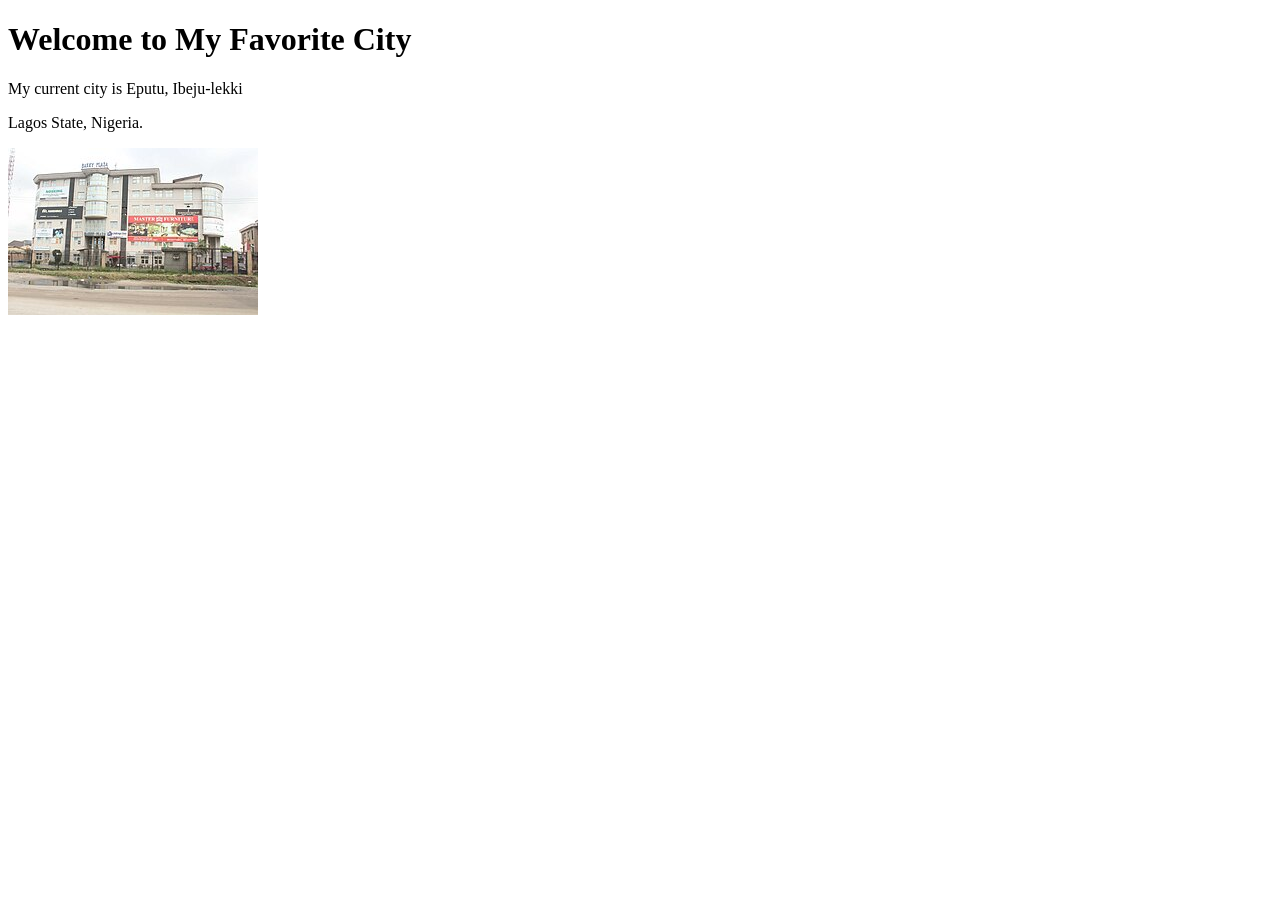
==== week01/favorite-city.html @ 15d2be9e "Created an html file to describe my favorite city in Nigeria" ====
<!DOCTYPE html>
<html lang="en">

<head>
    <meta charset="UTF-8">
    <meta name="viewport" content="width=device-width, initial-scale=1.0">
    <title>Favorite City</title>
</head>

<body>
    <h1>Welcome to My Favorite City</h1>
    <p>My current city is Eputu, Ibeju-lekki</p>
    <p>Lagos State, Nigeria.</p>
    <img src="../week01/images/Bakky_plaza_Ibeju.jpg" alt="Bakky plaza Ibeju building">
</body>

</html>
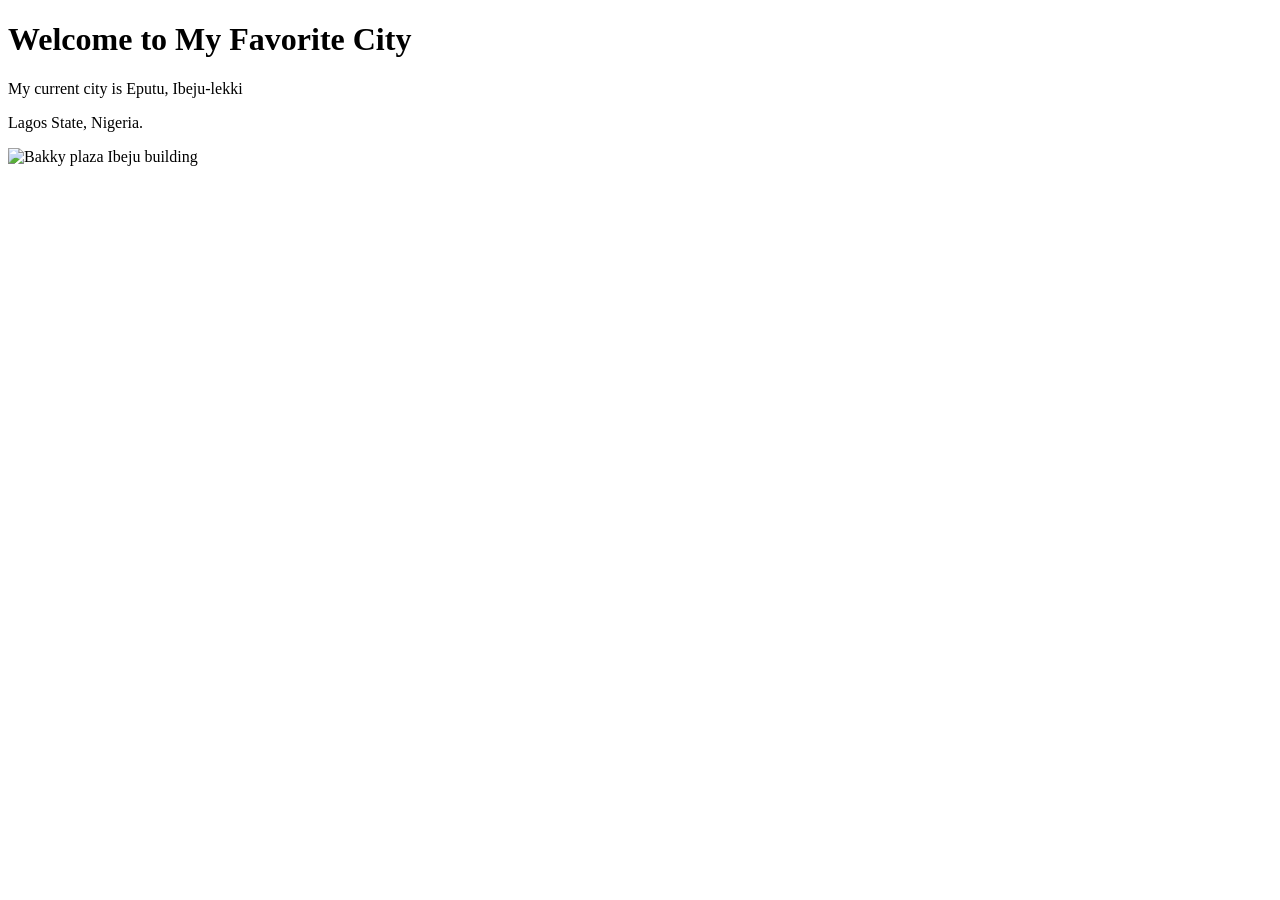
==== commit 1f1413c8: "Created an html file to describe my favorite city in Nigeria" ====
--- a/week01/favorite-city.html
+++ b/week01/favorite-city.html
@@ -11,7 +11,7 @@
     <h1>Welcome to My Favorite City</h1>
     <p>My current city is Eputu, Ibeju-lekki</p>
     <p>Lagos State, Nigeria.</p>
-    <img src="../week01/images/Bakky_plaza_Ibeju.jpg" alt="Bakky plaza Ibeju building">
+    <img src="../week01/images/bakky_plaza_ibeju.jpg" alt="Bakky plaza Ibeju building">
 </body>
 
 </html>
